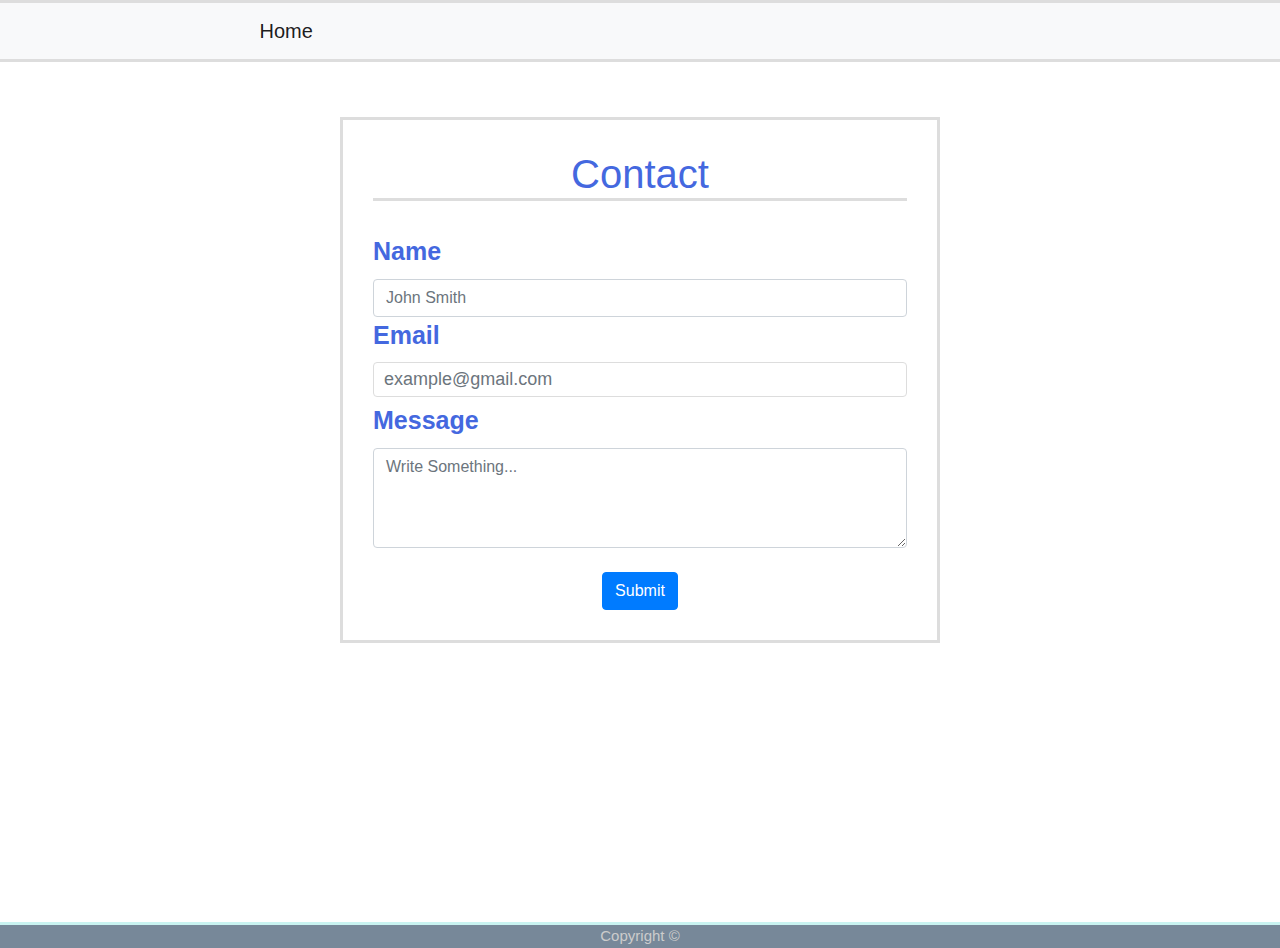
==== contact.html @ c3fe8be1 "first commit" ====
<!DOCTYPE html>
<html lang="en">

<head>
    <meta charset="UTF-8">
    <meta name="viewport" content="width=
    , initial-scale=1.0">
    <meta http-equiv="X-UA-Compatible" content="ie=edge">
    <title>Document</title>
    <link rel="stylesheet" type="text/css" href="assets/css/contact.css">
    <link rel="stylesheet" href="https://cdnjs.cloudflare.com/ajax/libs/twitter-bootstrap/4.0.0/css/bootstrap.min.css" />
    <link rel="stylesheet" href="https://use.fontawesome.com/releases/v5.5.0/css/all.css" integrity="sha384-B4dIYHKNBt8Bc12p+WXckhzcICo0wtJAoU8YZTY5qE0Id1GSseTk6S+L3BlXeVIU"
        crossorigin="anonymous">
</head>

<body>
    <header>
        <div class="row">
            <div class="col-md-12 navbar navbar-light bg-light" id="masthead">
                <a class="navbar-brand" href="#" id="logo">
                    <img src="" class="d-inline-block align-top" alt="">
                    Home
                </a>
                <div class="col-md-6">
                    <!-- <a>
                        <h4>100k</h4>
                    </a> -->
                </div>
            </div>
        </div>
    </header>
    <div id="main-container" class="contact-container">
        <div class="wrapper">
            <section class="main-section">
                <h1 class="text-center" style="color:#4468df">Contact</h1>
                <br>
                <form>
                    <div class="row">
                        <div class="col-md-12">
                            <label id="input" for="inputName">Name</label>
                            <input type="name" class="form-control" id="inputName" placeholder="John Smith">
                        </div>
                    </div>
                    <div class="row">
                        <div class="col-md-12">
                            <label id="input" for="inputEmail">Email</label>
                            <input type="email" class="form-control" id="inputEmail" placeholder="example@gmail.com">
                        </div>
                    </div>
                    <div class="row">
                        <div class="col-md-12">
                            <label id="input" for="inputMessage">Message</label>
                            <textarea type="message" class="form-control" id="inputMessage" placeholder="Write Something..."></textarea>
                        </div>
                    </div>
                    </br>
                    <div class="row">
                        <div class="col-md-12 text-center">
                            <button type="submit" class="btn btn-primary">Submit</button>
                        </div>
                    </div>
                </form>
            </section>
        </div>
    </div>

    <footer>
        <div class="container3">
            Copyright &copy;
        </div>
    </footer>
</body>

</html>
---- assets/css/contact.css ----
body {
   background: url("http://www.ginajay.info/wp-content/uploads/2015/06/cropped-fantastic-santa-monica-pier-wallpaper-hd-wallpapers-fantastic_santa_monica_pier-1483889.jpg");
  }
  
  * {
    box-sizing: border-box;
  }
  
  /* general */
  .contact-container {
    width: 100%;
    max-width: 960px;
    margin: 0 auto;
    clear: both;
    color: white
  }
  
  h1
  { 
    border-bottom: 3px solid #dddddd;
    color:#4468df;
  }
  
  #input{
      font-size: 25px;
      font-weight: bold;
      color:#4468df;    
  }
  
  
  /* header */
  #masthead {
    z-index: 99;
    width: 100%;
    margin: 0 0 30px;
    overflow: auto;
    border: 3px solid #dddddd;
  }
  

  #logo {
    float: left;
    margin-left: 250px;
    
  }
  
  nav {
    float: right;
    margin-top: 25px;
    position: fixed;
  }
  
  /* main */
  #main-container {
    padding-top: 25px;
    min-height: calc(100vh - 70px);
  }
  
  .main-section {
    width: 100%;
    max-width: 600px;
    padding: 30px;
    margin: auto;
    margin-bottom: 5px;
    border: 3px solid #dddddd;
  }
  
  
  /* contact page */ 
  label,
  input[type=text],
  input[type=email],
  textarea {
    display: block;
    width: 100%;
  }
  
  input[type=text],
  input[type=email],
  textarea {
    height: 35px;
    padding: 0 10px;
    font-size: 18px;
    border: 1px solid #dddddd;
    margin-bottom: 5px;
  }
  
  textarea {
    height: 100px;
  }
  
  input[type=submit] {
    padding: 10px 30px;
    font-size: 30px; 
    cursor: pointer;
    background: #4aaaa5;
    border: 0 none;
  }

  /* footer */ 
  footer {
    font-size: 15px;
    color: #ffffff;
    color: #cccccc;
    text-align: center;
    background-color: lightslategray;
    border-top: 3px solid #c9f3f1;
    
  }

  
  /* Width at 980px and below */
  @media screen and (max-width: 980px) {
  .container0 {
    max-width: 700px;
  } 
  body {
    margin: 0 auto; 
  }
  .main-section {
    max-width: 960px;
    padding: 30px;
    margin: 0 0 40px;
    background: #ffffff;
    border: 1px solid #dddddd;
  }
  
}
  
  /* Width at 768px and below */
  @media screen and (max-width: 768px) {  
  .container0 {
    max-width: 600px;
  } 
  body {
    margin: 0 auto;
  } 
  .main-section {
    max-width: 490px;
  }

}
  /* Width at 640px and below */
  @media screen and (max-width: 640px){  
  .container {
    max-width: 500px;
  
  }
  .main-section {
    max-width: 300px;
    margin-right: 20px;
    margin-left: 20px;
    padding:20px; 
  } 
  #masthead {
    position: static;
  } 
  nav {
    float: left;
    margin: 0;
    margin-left: 35px;
    text-align: center;
  }

   #main-container {
     padding-top: 0px;
   }

  
}
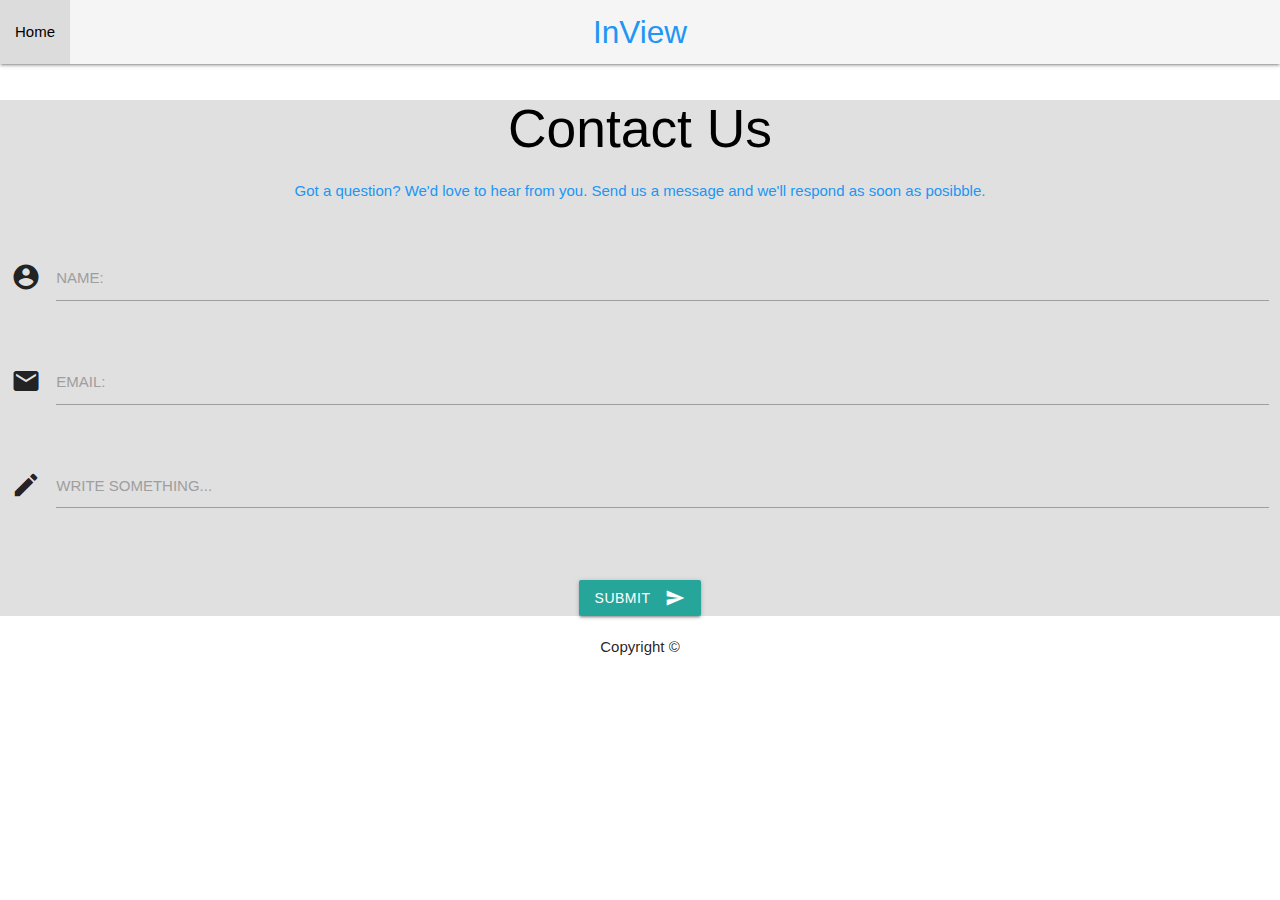
==== commit d41b09bd: "Updating Contact Html page" ====
--- a/contact.html
+++ b/contact.html
@@ -3,72 +3,73 @@
 
 <head>
     <meta charset="UTF-8">
-    <meta name="viewport" content="width=
-    , initial-scale=1.0">
+    <meta name="viewport">
     <meta http-equiv="X-UA-Compatible" content="ie=edge">
     <title>Document</title>
-    <link rel="stylesheet" type="text/css" href="assets/css/contact.css">
-    <link rel="stylesheet" href="https://cdnjs.cloudflare.com/ajax/libs/twitter-bootstrap/4.0.0/css/bootstrap.min.css" />
-    <link rel="stylesheet" href="https://use.fontawesome.com/releases/v5.5.0/css/all.css" integrity="sha384-B4dIYHKNBt8Bc12p+WXckhzcICo0wtJAoU8YZTY5qE0Id1GSseTk6S+L3BlXeVIU"
-        crossorigin="anonymous">
+    <link rel="stylesheet" type="text/css" href="style.css">
+    <!-- Compiled and minified CSS -->
+    <link rel="stylesheet" href="https://cdnjs.cloudflare.com/ajax/libs/materialize/1.0.0/css/materialize.min.css">
+    <link href="https://fonts.googleapis.com/icon?family=Material+Icons" rel="stylesheet">
+    <!-- Compiled and minified JavaScript -->
+    <script src="https://cdnjs.cloudflare.com/ajax/libs/materialize/1.0.0/js/materialize.min.js"></script>
 </head>
 
-<body>
+<body id="body">
     <header>
-        <div class="row">
-            <div class="col-md-12 navbar navbar-light bg-light" id="masthead">
-                <a class="navbar-brand" href="#" id="logo">
-                    <img src="" class="d-inline-block align-top" alt="">
-                    Home
-                </a>
-                <div class="col-md-6">
-                    <!-- <a>
-                        <h4>100k</h4>
-                    </a> -->
-                </div>
+        <nav>
+            <div class="nav-wrapper #f5f5f5 grey lighten-4">
+                <a class="brand-logo center #f5f5f5 grey lighten-4 blue-text">InView</a>
+                <ul id="nav-mobile" class="left med-and-down #f5f5f5 grey lighten-4">
+                    <li><a href="home" class="black-text center-align" id="home">Home</a></li>
+                </ul>
             </div>
-        </div>
+        </nav>
     </header>
     <div id="main-container" class="contact-container">
         <div class="wrapper">
-            <section class="main-section">
-                <h1 class="text-center" style="color:#4468df">Contact</h1>
+            <section class="main-section #e0e0e0 grey lighten-2">
+                <h2 class="center-align black-text">Contact Us</h2>
+                <p id="P" class="center-align blue-text">Got a question? We'd love to hear from you. Send us a message
+                    and we'll respond as soon as posibble.</p>
                 <br>
                 <form>
                     <div class="row">
-                        <div class="col-md-12">
-                            <label id="input" for="inputName">Name</label>
-                            <input type="name" class="form-control" id="inputName" placeholder="John Smith">
+                        <div class="input-field col s12">
+                            <i class="material-icons prefix">account_circle</i>
+                            <input id="icon_prefix" type="text" class="validate">
+                            <label for="icon_prefix">NAME:</label>
                         </div>
                     </div>
                     <div class="row">
-                        <div class="col-md-12">
-                            <label id="input" for="inputEmail">Email</label>
-                            <input type="email" class="form-control" id="inputEmail" placeholder="example@gmail.com">
+                        <div class="input-field col s12">
+                            <i class="material-icons prefix">email</i>
+                            <input id="icon_prefix" type="text" class="validate">
+                            <label for="icon_prefix">EMAIL:</label>
                         </div>
                     </div>
                     <div class="row">
-                        <div class="col-md-12">
-                            <label id="input" for="inputMessage">Message</label>
-                            <textarea type="message" class="form-control" id="inputMessage" placeholder="Write Something..."></textarea>
+                        <div class="input-field col s12">
+                            <i class="material-icons prefix">mode_edit</i>
+                            <textarea id="icon_prefix2" class="materialize-textarea"></textarea>
+                            <label for="icon_prefix2">WRITE SOMETHING...</label>
                         </div>
                     </div>
                     </br>
                     <div class="row">
-                        <div class="col-md-12 text-center">
-                            <button type="submit" class="btn btn-primary">Submit</button>
+                        <div class="col s12 center-align">
+                            <button class="btn waves-effect waves-light" type="submit" name="action">Submit
+                                <i class="material-icons right">send</i>
+                            </button>
                         </div>
                     </div>
                 </form>
             </section>
         </div>
     </div>
-
     <footer>
-        <div class="container3">
+        <div class="container3 center-align">
             Copyright &copy;
         </div>
     </footer>
 </body>
 
-</html>
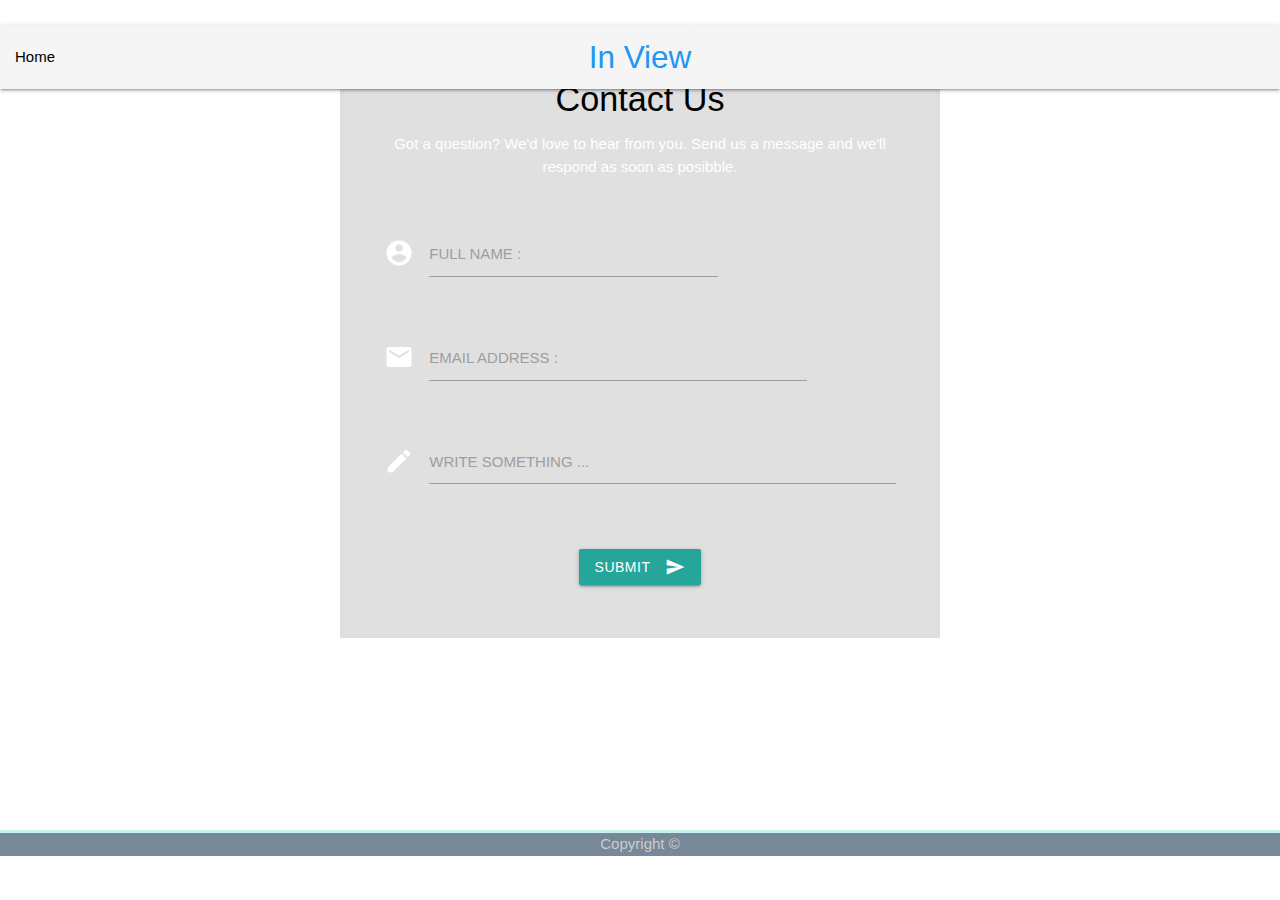
==== commit d1b137b8: "updates" ====
--- a/contact.html
+++ b/contact.html
@@ -3,10 +3,10 @@
 
 <head>
     <meta charset="UTF-8">
-    <meta name="viewport">
+    <meta name="viewport" content="width=device-width, initial-scale=1.0">
     <meta http-equiv="X-UA-Compatible" content="ie=edge">
     <title>Document</title>
-    <link rel="stylesheet" type="text/css" href="style.css">
+    <link rel="stylesheet" type="text/css" href="assets/css/contact.css">
     <!-- Compiled and minified CSS -->
     <link rel="stylesheet" href="https://cdnjs.cloudflare.com/ajax/libs/materialize/1.0.0/css/materialize.min.css">
     <link href="https://fonts.googleapis.com/icon?family=Material+Icons" rel="stylesheet">
@@ -15,43 +15,45 @@
 </head>
 
 <body id="body">
-    <header>
-        <nav>
-            <div class="nav-wrapper #f5f5f5 grey lighten-4">
-                <a class="brand-logo center #f5f5f5 grey lighten-4 blue-text">InView</a>
-                <ul id="nav-mobile" class="left med-and-down #f5f5f5 grey lighten-4">
-                    <li><a href="home" class="black-text center-align" id="home">Home</a></li>
-                </ul>
-            </div>
-        </nav>
-    </header>
+    <div>
+        <header>
+            <nav>
+                <div class="nav-wrapper #f5f5f5 grey lighten-4">
+                    <a class="brand-logo center #f5f5f5 grey lighten-4 blue-text" id="Applogo">In View</a>
+                    <ul id="nav-mobile" class="left med-and-down #f5f5f5 grey lighten-4">
+                        <li><a href="home" class="black-text center-align" id="home">Home</a></li>
+                    </ul>
+                </div>
+            </nav>
+        </header>
+    </div>
     <div id="main-container" class="contact-container">
         <div class="wrapper">
             <section class="main-section #e0e0e0 grey lighten-2">
-                <h2 class="center-align black-text">Contact Us</h2>
-                <p id="P" class="center-align blue-text">Got a question? We'd love to hear from you. Send us a message
+                <h4 class="center-align black-text" id="contact">Contact Us</h4>
+                <p id="P" class="center-align"> Got a question? We'd love to hear from you. Send us a message
                     and we'll respond as soon as posibble.</p>
                 <br>
                 <form>
                     <div class="row">
-                        <div class="input-field col s12">
+                        <div class="input-field col s8">
                             <i class="material-icons prefix">account_circle</i>
                             <input id="icon_prefix" type="text" class="validate">
-                            <label for="icon_prefix">NAME:</label>
+                            <label for="icon_prefix center-align">FULL NAME :</label>
                         </div>
                     </div>
                     <div class="row">
-                        <div class="input-field col s12">
+                        <div class="input-field col s10">
                             <i class="material-icons prefix">email</i>
                             <input id="icon_prefix" type="text" class="validate">
-                            <label for="icon_prefix">EMAIL:</label>
+                            <label for="icon_prefix">EMAIL ADDRESS :</label>
                         </div>
                     </div>
                     <div class="row">
                         <div class="input-field col s12">
                             <i class="material-icons prefix">mode_edit</i>
                             <textarea id="icon_prefix2" class="materialize-textarea"></textarea>
-                            <label for="icon_prefix2">WRITE SOMETHING...</label>
+                            <label for="icon_prefix2">WRITE SOMETHING ...</label>
                         </div>
                     </div>
                     </br>
@@ -73,3 +75,4 @@
     </footer>
 </body>
 
+</html>
--- a/assets/css/contact.css
+++ b/assets/css/contact.css
@@ -0,0 +1,170 @@
+body {
+   background: url("http://www.ginajay.info/wp-content/uploads/2015/06/cropped-fantastic-santa-monica-pier-wallpaper-hd-wallpapers-fantastic_santa_monica_pier-1483889.jpg");
+  }
+  
+  * {
+    box-sizing: border-box;
+  }
+  
+  /* general */
+  .contact-container {
+    width: 100%;
+    max-width: 960px;
+    margin: 0 auto;
+    clear: both;
+    color: white
+  }
+  
+  h1
+  { 
+    border-bottom: 3px solid #dddddd;
+    color:#4468df;
+  }
+  
+  #input{
+      font-size: 25px;
+      font-weight: bold;
+      color:#4468df;    
+  }
+  
+  
+  /* header */
+  #masthead {
+    z-index: 99;
+    width: 100%;
+    margin: 0 0 30px;
+    overflow: auto;
+    border: 3px solid #dddddd;
+  }
+  
+
+  #logo {
+    float: left;
+    margin-left: 250px;
+    
+  }
+  
+  nav {
+    float: right;
+    margin-top: 25px;
+    position: fixed;
+  }
+  
+  /* main */
+  #main-container {
+    padding-top: 25px;
+    min-height: calc(100vh - 70px);
+  }
+  
+  .main-section {
+    width: 100%;
+    max-width: 600px;
+    padding: 30px;
+    margin: auto;
+    margin-bottom: 5px;
+    border: 3px solid #dddddd;
+  }
+  
+  
+  /* contact page */ 
+  label,
+  input[type=text],
+  input[type=email],
+  textarea {
+    display: block;
+    width: 100%;
+  }
+  
+  input[type=text],
+  input[type=email],
+  textarea {
+    height: 35px;
+    padding: 0 10px;
+    font-size: 18px;
+    border: 1px solid #dddddd;
+    margin-bottom: 5px;
+  }
+  
+  textarea {
+    height: 100px;
+  }
+  
+  input[type=submit] {
+    padding: 10px 30px;
+    font-size: 30px; 
+    cursor: pointer;
+    background: #4aaaa5;
+    border: 0 none;
+  }
+
+  /* footer */ 
+  footer {
+    font-size: 15px;
+    color: #ffffff;
+    color: #cccccc;
+    text-align: center;
+    background-color: lightslategray;
+    border-top: 3px solid #c9f3f1;
+    
+  }
+
+  
+  /* Width at 980px and below */
+  @media screen and (max-width: 980px) {
+  .container0 {
+    max-width: 700px;
+  } 
+  body {
+    margin: 0 auto; 
+  }
+  .main-section {
+    max-width: 960px;
+    padding: 30px;
+    margin: 0 0 40px;
+    background: #ffffff;
+    border: 1px solid #dddddd;
+  }
+  
+}
+  
+  /* Width at 768px and below */
+  @media screen and (max-width: 768px) {  
+  .container0 {
+    max-width: 600px;
+  } 
+  body {
+    margin: 0 auto;
+  } 
+  .main-section {
+    max-width: 490px;
+  }
+
+}
+  /* Width at 640px and below */
+  @media screen and (max-width: 640px){  
+  .container {
+    max-width: 500px;
+  
+  }
+  .main-section {
+    max-width: 300px;
+    margin-right: 20px;
+    margin-left: 20px;
+    padding:20px; 
+  } 
+  #masthead {
+    position: static;
+  } 
+  nav {
+    float: left;
+    margin: 0;
+    margin-left: 35px;
+    text-align: center;
+  }
+
+   #main-container {
+     padding-top: 0px;
+   }
+
+  
+}
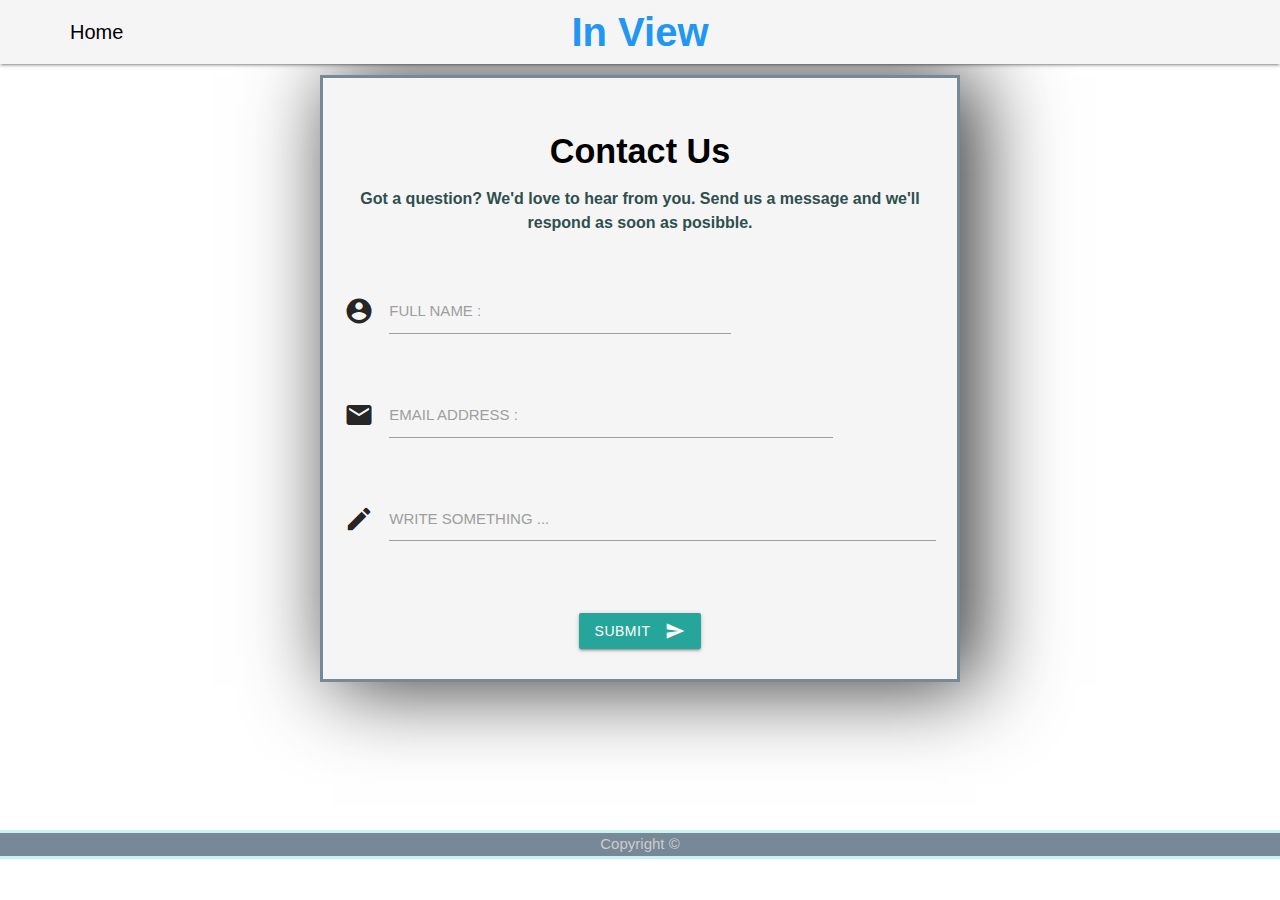
==== commit 2f8cb2c2: "changed name of project on index" ====
--- a/contact.html
+++ b/contact.html
@@ -21,7 +21,7 @@
                 <div class="nav-wrapper #f5f5f5 grey lighten-4">
                     <a class="brand-logo center #f5f5f5 grey lighten-4 blue-text" id="Applogo">In View</a>
                     <ul id="nav-mobile" class="left med-and-down #f5f5f5 grey lighten-4">
-                        <li><a href="home" class="black-text center-align" id="home">Home</a></li>
+                        <li><a href="index.html" class="black-text center-align" id="home">Home</a></li>
                     </ul>
                 </div>
             </nav>
@@ -29,7 +29,7 @@
     </div>
     <div id="main-container" class="contact-container">
         <div class="wrapper">
-            <section class="main-section #e0e0e0 grey lighten-2">
+            <section class="main-section #f5f5f5 grey lighten-4">
                 <h4 class="center-align black-text" id="contact">Contact Us</h4>
                 <p id="P" class="center-align"> Got a question? We'd love to hear from you. Send us a message
                     and we'll respond as soon as posibble.</p>
--- a/assets/css/contact.css
+++ b/assets/css/contact.css
@@ -1,170 +1,116 @@
-body {
-   background: url("http://www.ginajay.info/wp-content/uploads/2015/06/cropped-fantastic-santa-monica-pier-wallpaper-hd-wallpapers-fantastic_santa_monica_pier-1483889.jpg");
-  }
-  
-  * {
-    box-sizing: border-box;
-  }
-  
-  /* general */
-  .contact-container {
-    width: 100%;
-    max-width: 960px;
-    margin: 0 auto;
-    clear: both;
-    color: white
-  }
-  
-  h1
-  { 
-    border-bottom: 3px solid #dddddd;
-    color:#4468df;
-  }
-  
-  #input{
-      font-size: 25px;
-      font-weight: bold;
-      color:#4468df;    
-  }
-  
-  
-  /* header */
-  #masthead {
-    z-index: 99;
-    width: 100%;
-    margin: 0 0 30px;
-    overflow: auto;
-    border: 3px solid #dddddd;
-  }
-  
+#body {
+  background: url("https://i0.wp.com/hdwallpaperup.com/wp-content/uploads/2015/08/Mono-Lake-California-Wallpaper-1440x900.jpg");
+  background-size: cover;
+}
+ 
+ * {
+   box-sizing: border-box;
+ }
 
-  #logo {
-    float: left;
-    margin-left: 250px;
-    
-  }
-  
-  nav {
-    float: right;
-    margin-top: 25px;
-    position: fixed;
-  }
-  
-  /* main */
-  #main-container {
-    padding-top: 25px;
-    min-height: calc(100vh - 70px);
-  }
-  
-  .main-section {
-    width: 100%;
-    max-width: 600px;
-    padding: 30px;
-    margin: auto;
-    margin-bottom: 5px;
-    border: 3px solid #dddddd;
-  }
-  
-  
-  /* contact page */ 
-  label,
-  input[type=text],
-  input[type=email],
-  textarea {
-    display: block;
-    width: 100%;
-  }
-  
-  input[type=text],
-  input[type=email],
-  textarea {
-    height: 35px;
-    padding: 0 10px;
-    font-size: 18px;
-    border: 1px solid #dddddd;
-    margin-bottom: 5px;
-  }
-  
-  textarea {
-    height: 100px;
-  }
-  
-  input[type=submit] {
-    padding: 10px 30px;
-    font-size: 30px; 
-    cursor: pointer;
-    background: #4aaaa5;
-    border: 0 none;
-  }
+ /* navbar */
+ nav {
+   position: fixed;
+   z-index: 99;
+ }
 
-  /* footer */ 
-  footer {
-    font-size: 15px;
-    color: #ffffff;
-    color: #cccccc;
-    text-align: center;
-    background-color: lightslategray;
-    border-top: 3px solid #c9f3f1;
-    
-  }
+/* home tab */
+ #home {
+   margin-left: 55px;
+   font-size: 20px;
+ }
 
-  
-  /* Width at 980px and below */
-  @media screen and (max-width: 980px) {
-  .container0 {
-    max-width: 700px;
-  } 
-  body {
-    margin: 0 auto; 
-  }
-  .main-section {
-    max-width: 960px;
-    padding: 30px;
-    margin: 0 0 40px;
-    background: #ffffff;
-    border: 1px solid #dddddd;
-  }
-  
-}
-  
-  /* Width at 768px and below */
-  @media screen and (max-width: 768px) {  
-  .container0 {
-    max-width: 600px;
-  } 
-  body {
-    margin: 0 auto;
-  } 
-  .main-section {
-    max-width: 490px;
-  }
+ /* app logo */
+ #Applogo {
+   font-weight: bolder;
+   font-size: 40px;
+ }
+
+/* contact us*/
+#contact {
+   font-weight: bold;
+   margin-top: 45px;
 
 }
-  /* Width at 640px and below */
-  @media screen and (max-width: 640px){  
-  .container {
-    max-width: 500px;
+/* paragraph */
+ #P {
+   font-size: medium;
+   font-weight: bold;
+   color: darkslategrey;
+ }
+
+/* main body container */
+ #main-container {
+   padding-top: 75px;
+   min-height: calc(100vh - 70px);
   
-  }
-  .main-section {
-    max-width: 300px;
-    margin-right: 20px;
-    margin-left: 20px;
-    padding:20px; 
-  } 
-  #masthead {
-    position: static;
-  } 
-  nav {
-    float: left;
-    margin: 0;
-    margin-left: 35px;
-    text-align: center;
-  }
+ }
+ /* main contact section */
+ .main-section {
+   width: 100%;
+   max-width: 640px;
+   padding: 10px;
+   margin: auto;
+   margin-bottom: 25px;
+   border: 3px solid lightslategray;
+   box-shadow: 15px 2px 80px 2px rgb(53, 51, 51);
+ }
+ 
+ /* footer */ 
+ footer {
+   font-size: 15px;
+   color: #ffffff;
+   color: #cccccc;
+   background-color: lightslategray;
+   border-top: 3px solid #c9f3f1;
+   border-bottom: 3px solid #c9f3f1;
+ }
 
-   #main-container {
-     padding-top: 0px;
-   }
 
+
+ /* Width at 980px and below */
+ @media screen and (max-width: 980px) {
+ .container0 {
+   max-width: 700px;
+ } 
+ body {
+   margin: 0 auto; 
+ }
+ .main-section {
+   max-width: 960px;
+   padding: 30px;
+   margin: 0 0 40px;
+   background: #ffffff;
+   border: 1px solid #dddddd;
+   background-color: #f5f5f5 !important;
+ }
+}
+ 
+ /* Width at 768px and below */
+ @media screen and (max-width: 768px) {  
+ .container0 {
+   max-width: 600px;
+ } 
+ body {
+   margin: 0 auto;
+ } 
+ .main-section {
+   max-width: 490px;
+ }
+}
+
+ /* Width at 640px and below */
+ @media screen and (max-width: 640px){  
+ .container {
+   max-width: 400px;
+ 
+ }
+ .main-section {
+   max-width: 370px;
+   margin-right: 20px;
+   margin-left: 20px;
+   padding:20px; 
+   margin-bottom: 25px;
+   border: 3px solid lightslategray;
   
+ } 
 }
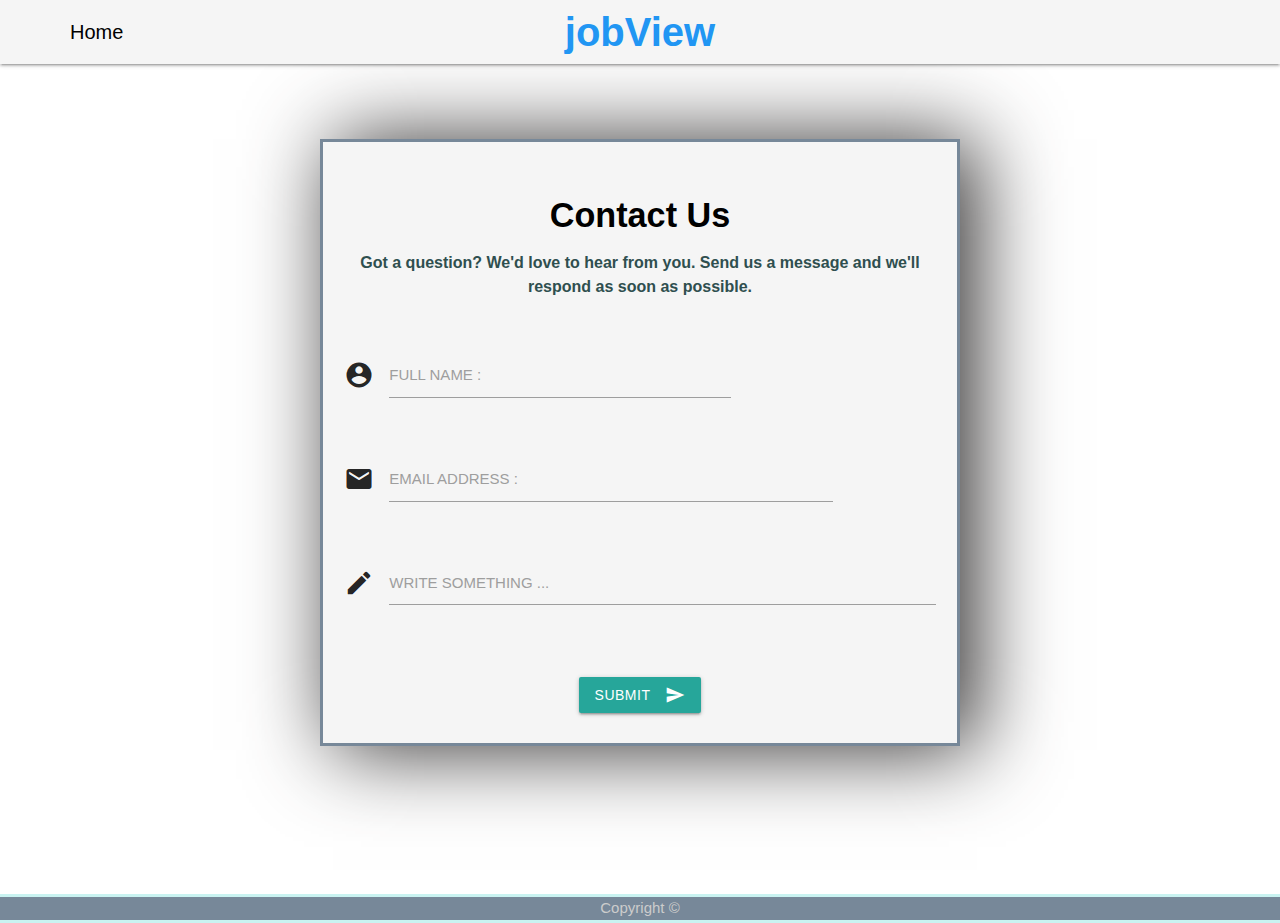
==== commit 648a387e: "fixed name" ====
--- a/contact.html
+++ b/contact.html
@@ -5,7 +5,7 @@
     <meta charset="UTF-8">
     <meta name="viewport" content="width=device-width, initial-scale=1.0">
     <meta http-equiv="X-UA-Compatible" content="ie=edge">
-    <title>Document</title>
+    <title>jobView</title>
     <link rel="stylesheet" type="text/css" href="assets/css/contact.css">
     <!-- Compiled and minified CSS -->
     <link rel="stylesheet" href="https://cdnjs.cloudflare.com/ajax/libs/materialize/1.0.0/css/materialize.min.css">
@@ -19,7 +19,7 @@
         <header>
             <nav>
                 <div class="nav-wrapper #f5f5f5 grey lighten-4">
-                    <a class="brand-logo center #f5f5f5 grey lighten-4 blue-text" id="Applogo">In View</a>
+                    <a class="brand-logo center #f5f5f5 grey lighten-4 blue-text" id="Applogo">jobView</a>
                     <ul id="nav-mobile" class="left med-and-down #f5f5f5 grey lighten-4">
                         <li><a href="index.html" class="black-text center-align" id="home">Home</a></li>
                     </ul>
@@ -32,7 +32,7 @@
             <section class="main-section #f5f5f5 grey lighten-4">
                 <h4 class="center-align black-text" id="contact">Contact Us</h4>
                 <p id="P" class="center-align"> Got a question? We'd love to hear from you. Send us a message
-                    and we'll respond as soon as posibble.</p>
+                    and we'll respond as soon as possible.</p>
                 <br>
                 <form>
                     <div class="row">
--- a/assets/css/contact.css
+++ b/assets/css/contact.css
@@ -9,6 +9,10 @@
 
  /* navbar */
  nav {
+<<<<<<< HEAD
+=======
+   
+>>>>>>> 7797db5a622a82c87530eae1f24f6d4f8565035f
    position: fixed;
    z-index: 99;
  }
